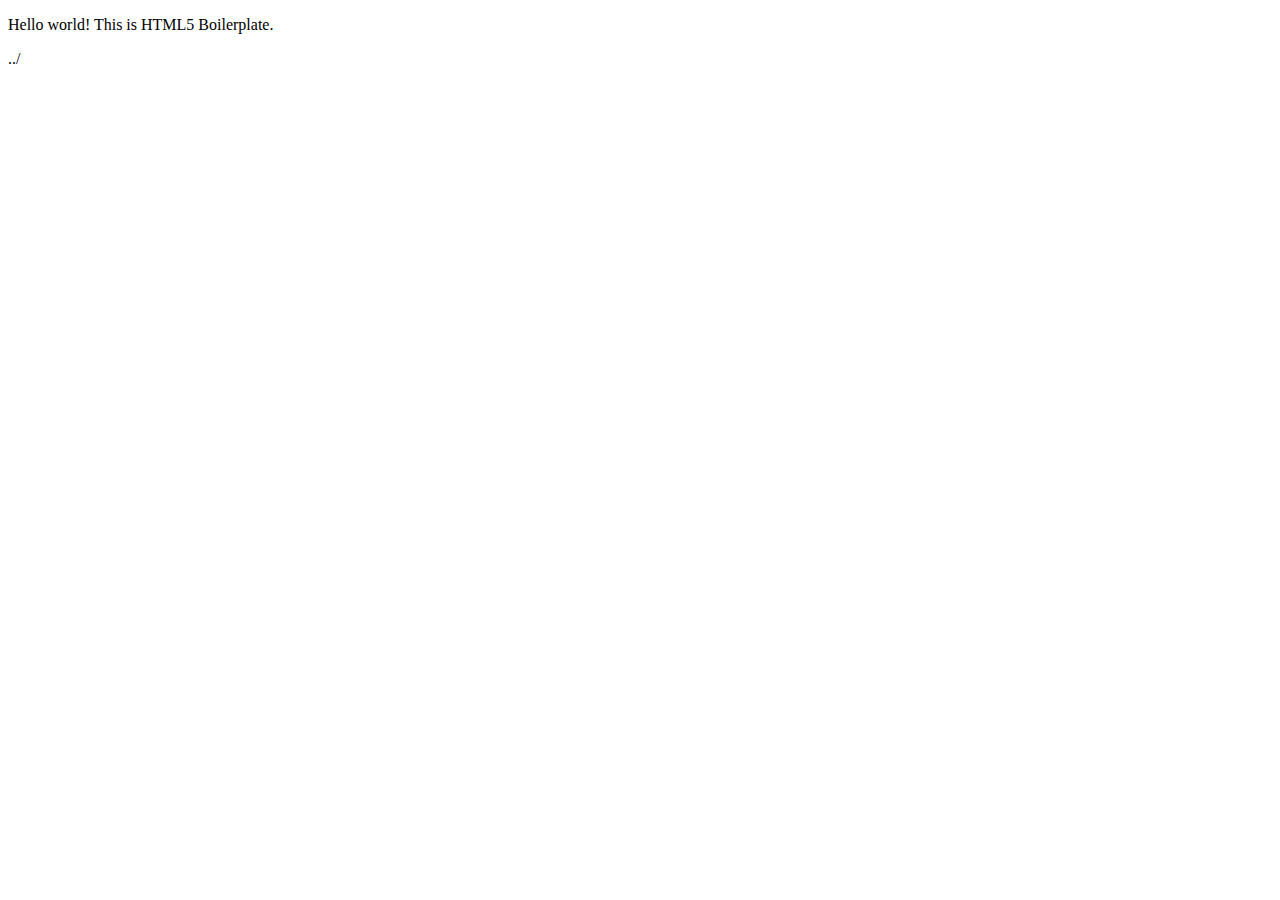
==== about/index.html @ b09b765c "boilerplate css & js links updated per page" ====
<!doctype html>
<html class="no-js" lang="">

<head>
  <meta charset="utf-8">
  <title></title>
  <meta name="description" content="">
  <meta name="viewport" content="width=device-width, initial-scale=1">

  <link rel="manifest" href="site.webmanifest">
  <link rel="apple-touch-icon" href="icon.png">
  <!-- Place favicon.ico in the root directory -->

  <link rel="../stylesheet" href="css/normalize.css">
  <link rel="../stylesheet" href="css/main.css">

  <meta name="theme-color" content="#fafafa">
</head>

<body>
  <!--[if IE]>
    <p class="browserupgrade">You are using an <strong>outdated</strong> browser. Please <a href="https://browsehappy.com/">upgrade your browser</a> to improve your experience and security.</p>
  <![endif]-->

  <!-- Add your site or application content here -->
  <p>Hello world! This is HTML5 Boilerplate.</p>
  <script src="../js/vendor/modernizr-3.8.0.min.js"></script>
  <script src="../https://code.jquery.com/jquery-3.4.1.min.js" integrity="sha256-CSXorXvZcTkaix6Yvo6HppcZGetbYMGWSFlBw8HfCJo=" crossorigin="anonymous"></script>
  <script>window.jQuery || document.write('../<script src="js/vendor/jquery-3.4.1.min.js"><\/script>')</script>
  <script src="../js/plugins.js"></script>
  <script src="../js/main.js"></script>

  <!-- Google Analytics: change UA-XXXXX-Y to be your site's ID. -->
  <script>
    window.ga = function () { ga.q.push(arguments) }; ga.q = []; ga.l = +new Date;
    ga('create', 'UA-XXXXX-Y', 'auto'); ga('set','transport','beacon'); ga('send', 'pageview')
  </script>
  <script src="../https://www.google-analytics.com/analytics.js" async></script>
</body>

</html>
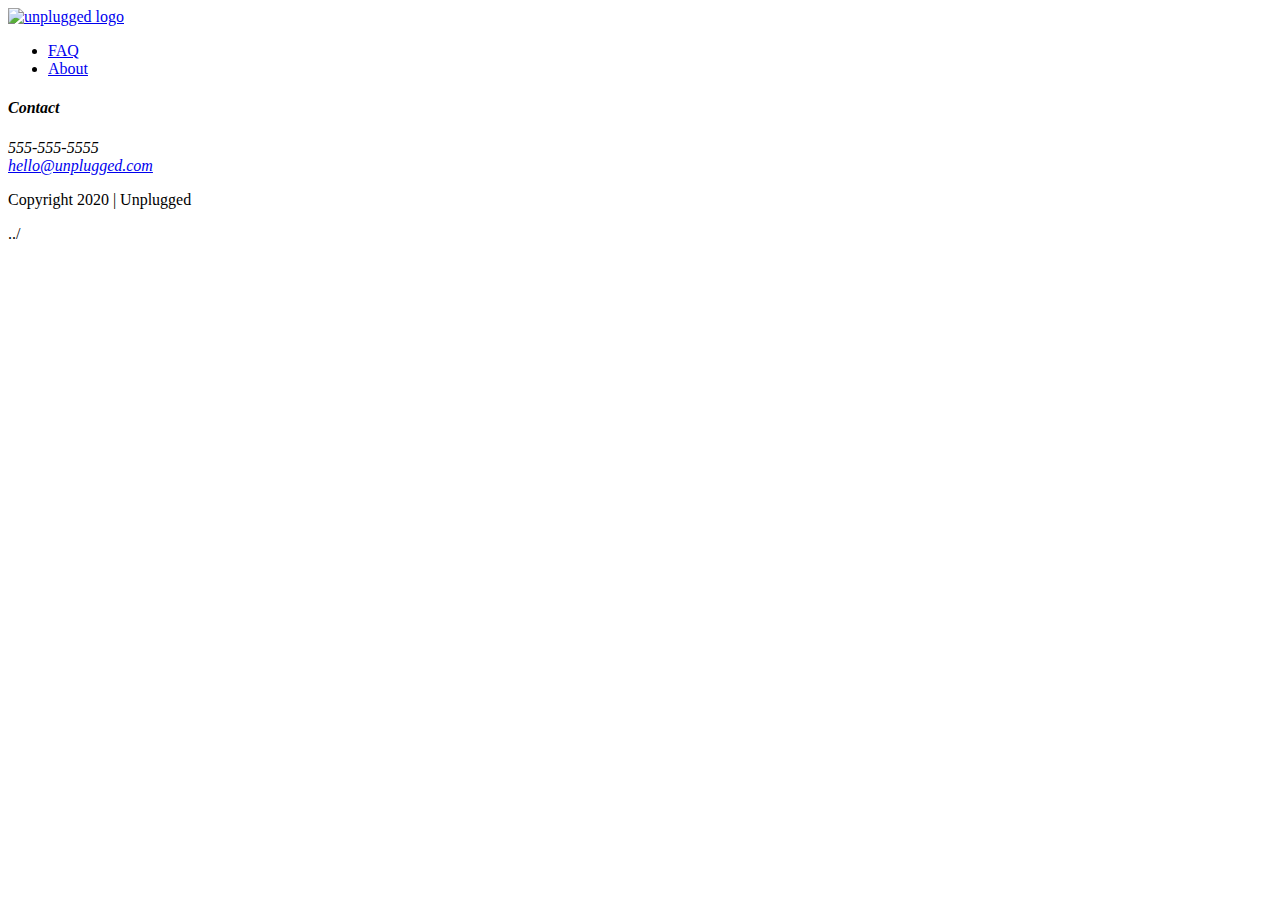
==== commit 1e7a86b0: "index.html updated for home/faq/about pages" ====
--- a/about/index.html
+++ b/about/index.html
@@ -23,7 +23,46 @@
   <![endif]-->
 
   <!-- Add your site or application content here -->
-  <p>Hello world! This is HTML5 Boilerplate.</p>
+  <header>
+    <div class="content-wrapper">
+      <a href="#"><img src="" alt="unplugged logo"></a>
+      <div class="header-divider">
+      <nav>
+        <ul>
+          <li><a href="faq/index.html" target="_blank">FAQ</a></li>
+          <li><a href="about/index.html" target="_blank">About</a></li>
+        </ul>
+      </nav>
+   </div>
+ </header>
+ <main>
+   <section>
+ 
+   </section>
+   <aside>
+ 
+   </aside>
+ </main> <!--main wrapper-->
+ <footer>
+   <div class="content-wrapper">
+     <div class="footer-content">
+       <address class="contact">
+         <h4>Contact</h4>
+         <p>555-555-5555<br><a href="mailto:hello@unplugged.com">hello@unplugged.com</a></p>
+       </address>
+     </div>
+       <div class="social">
+         <div class="social-icons">
+           <p><a href="https://www.facebook.com/yoursite" target="_blank"></a></p>
+           <!--other social links here-->
+         </div>
+     </div> <!--footer content ends-->
+   </div> <!--footer content-wrapper ends-->
+ 
+   <div class="copyright">
+     <p>Copyright 2020 | Unplugged</p>
+   </div>
+ </footer>
   <script src="../js/vendor/modernizr-3.8.0.min.js"></script>
   <script src="../https://code.jquery.com/jquery-3.4.1.min.js" integrity="sha256-CSXorXvZcTkaix6Yvo6HppcZGetbYMGWSFlBw8HfCJo=" crossorigin="anonymous"></script>
   <script>window.jQuery || document.write('../<script src="js/vendor/jquery-3.4.1.min.js"><\/script>')</script>
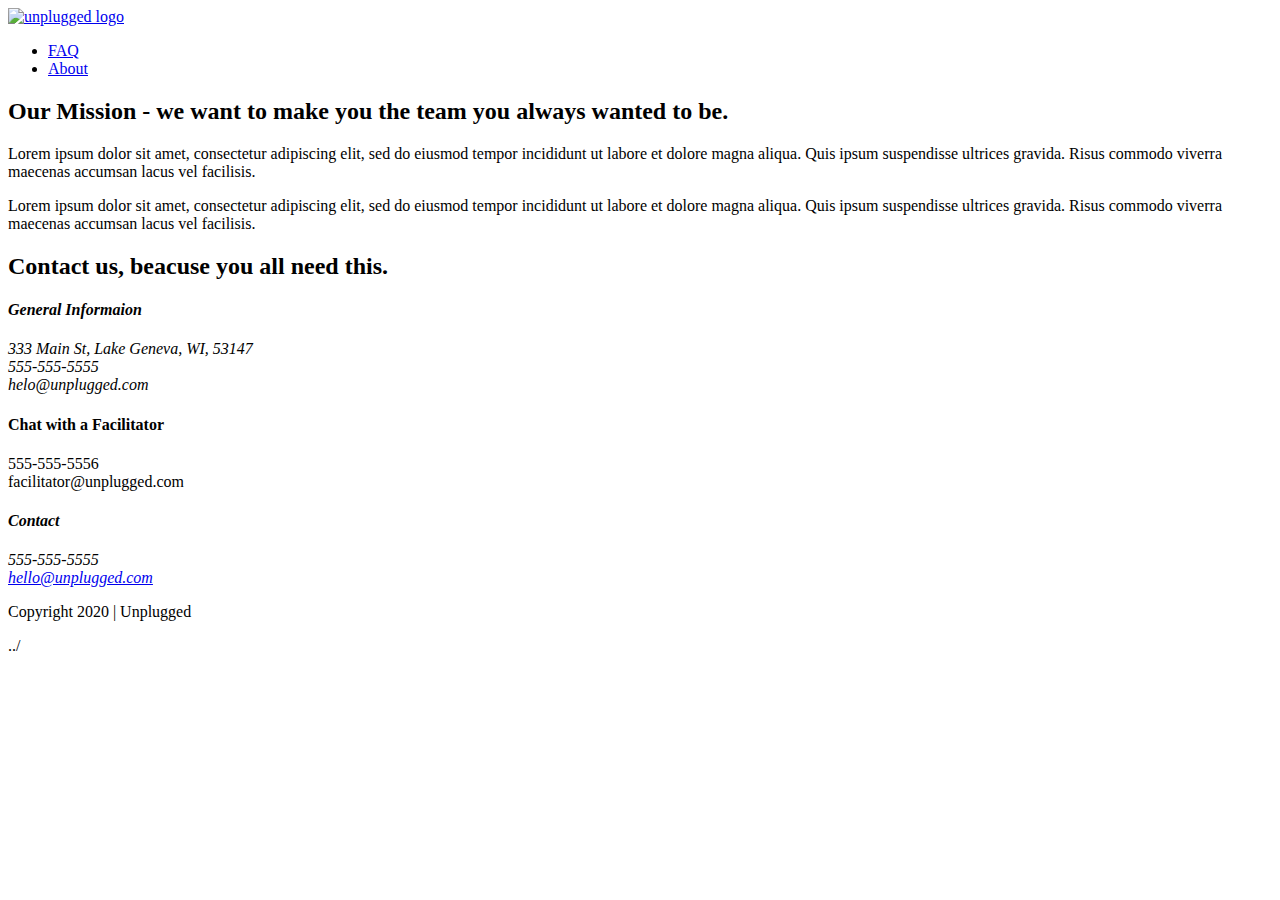
==== commit dd377c5d: "about/index.htlm mission statement added/contact info added" ====
--- a/about/index.html
+++ b/about/index.html
@@ -29,19 +29,56 @@
       <div class="header-divider">
       <nav>
         <ul>
-          <li><a href="faq/index.html" target="_blank">FAQ</a></li>
-          <li><a href="about/index.html" target="_blank">About</a></li>
+          <li><a href="../faq/index.html" target="_blank">FAQ</a></li>
+          <li><a href="index.html" target="_blank">About</a></li>
         </ul>
       </nav>
    </div>
  </header>
  <main>
-   <section>
- 
-   </section>
-   <aside>
- 
-   </aside>
+   <section class="mission">
+    <div class="content-wrapper">
+      <h2>Our Mission - we want to make you the team you always wanted to be.</h2>
+      <div class="mission-content">
+        <p>
+          Lorem ipsum dolor sit amet, consectetur adipiscing elit, sed do eiusmod tempor incididunt ut labore et
+          dolore magna aliqua. Quis ipsum suspendisse ultrices gravida. Risus commodo viverra maecenas accumsan lacus
+          vel facilisis.
+        </p>
+        <p>
+          Lorem ipsum dolor sit amet, consectetur adipiscing elit, sed do eiusmod tempor incididunt ut labore et
+            dolore magna aliqua. Quis ipsum suspendisse ultrices gravida. Risus commodo viverra maecenas accumsan lacus
+            vel facilisis.
+        </p>
+      </div>
+    </div><!--mission content wrapper ends-->
+   </section><!--mission-info-ends-->
+  <section class="map">
+   <figure >
+
+ </figure>
+  </section>
+  <section class="contact-section">
+    <div class="content-wrapper">
+      <h2>Contact us, beacuse you all need this.</h2>
+      <address class="contact-content">
+        <h4>General Informaion</h4>
+        <p>
+          333 Main St, Lake Geneva, WI, 53147<br>
+          555-555-5555<br>
+          helo@unplugged.com<br>
+        </p>
+      </address>
+      <div>
+        <h4>Chat with a Facilitator</h4>
+        <p>
+          555-555-5556<br>
+          facilitator@unplugged.com
+        </p>
+      </div>
+
+    </div>
+  </section>
  </main> <!--main wrapper-->
  <footer>
    <div class="content-wrapper">
